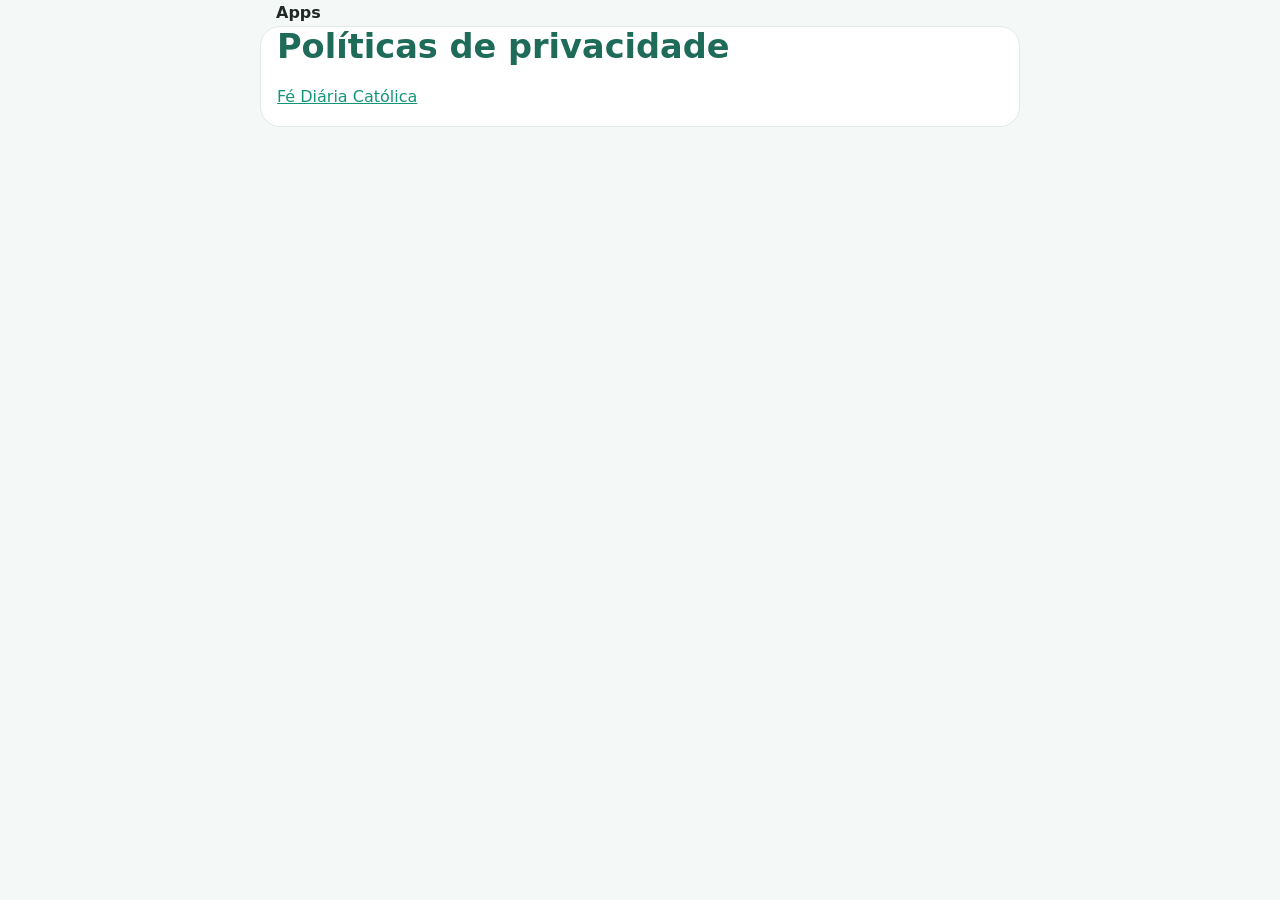
==== index.html @ 809ec91d "Política de privacidade do Fé Diária Católica Co-Authored-By: Claude Opus 5.5 <noreply@anthropic.com" ====
<!DOCTYPE html><html lang="pt-BR"><head><meta charset="UTF-8"><meta name="viewport" content="width=device-width, initial-scale=1"><title>Apps</title><link rel="stylesheet" href="estilo.css"></head>
<body><header class="wrap">Apps</header><main class="wrap"><h1>Políticas de privacidade</h1><p><a href="fe-diaria-catolica/privacidade/">Fé Diária Católica</a></p></main></body></html>
---- estilo.css ----
*{box-sizing:border-box}
body{margin:0;background:#f4f8f6;color:#1f2a26;font:16px/1.65 system-ui,-apple-system,"Segoe UI",Roboto,sans-serif}
.wrap{max-width:760px;margin:0 auto;padding:0 16px}
header{padding:22px 0;font-weight:700}
main{background:#fff;border:1px solid #e0ebe5;border-radius:20px;padding:28px 22px 32px;margin-bottom:40px}
h1{font-size:clamp(1.6rem,4.5vw,2.1rem);line-height:1.2;margin:0 0 6px;color:#1d6b58}
h2{font-size:1.18rem;margin:28px 0 8px}
.updated{color:#5d6f68;font-size:.9rem;margin:0 0 22px}
p{overflow-wrap:anywhere}
a{color:#14957a}
footer{color:#5d6f68;padding:0 0 30px;font-size:.9rem;text-align:center}
@media (min-width:700px){main{padding:40px 48px 44px}}
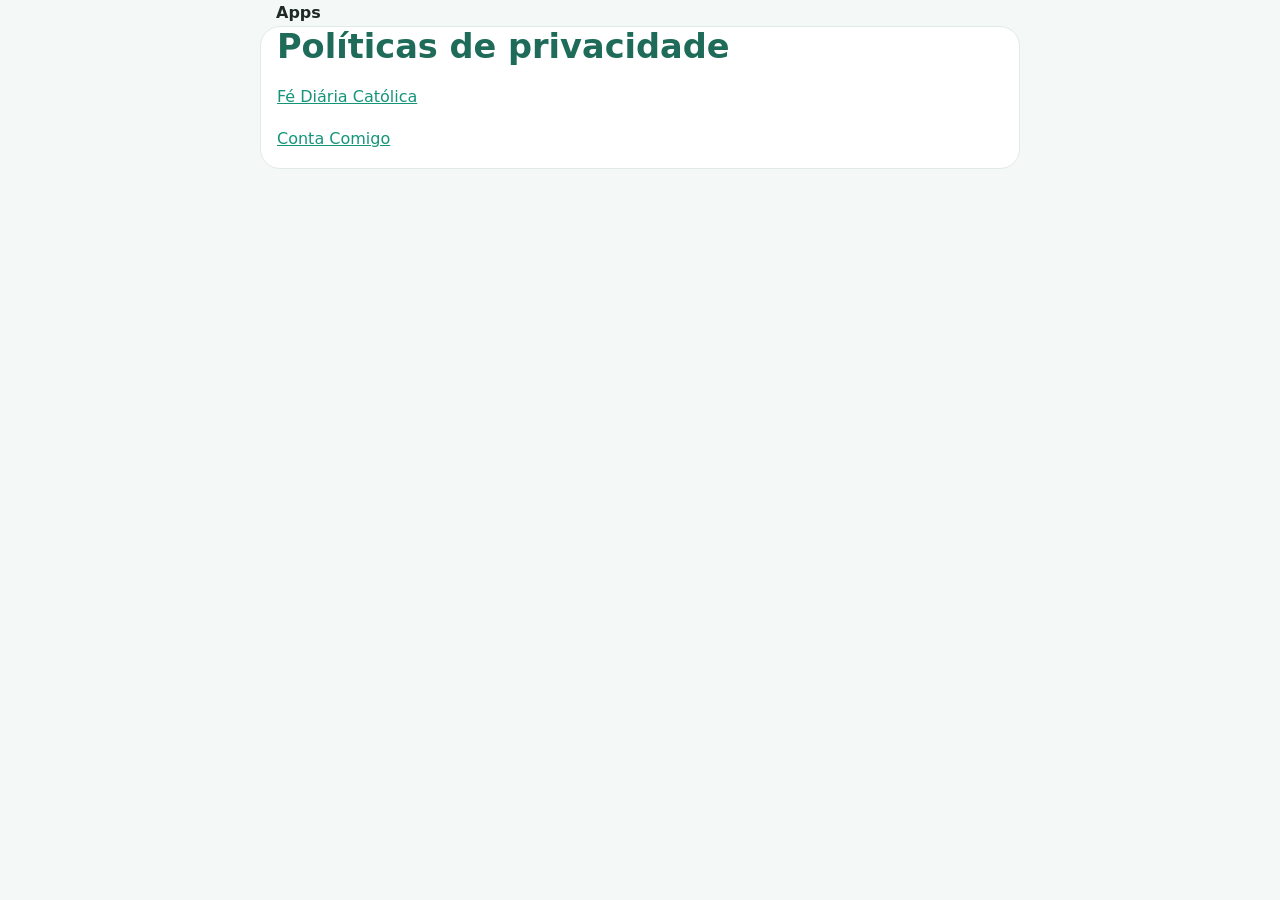
==== commit de4fb7dc: "Política de privacidade e imagens da loja do Conta Comigo Co-Authored-By: Claude Opus 5.5 <noreply@a" ====
--- a/index.html
+++ b/index.html
@@ -1,2 +1,2 @@
 <!DOCTYPE html><html lang="pt-BR"><head><meta charset="UTF-8"><meta name="viewport" content="width=device-width, initial-scale=1"><title>Apps</title><link rel="stylesheet" href="estilo.css"></head>
-<body><header class="wrap">Apps</header><main class="wrap"><h1>Políticas de privacidade</h1><p><a href="fe-diaria-catolica/privacidade/">Fé Diária Católica</a></p></main></body></html>
+<body><header class="wrap">Apps</header><main class="wrap"><h1>Políticas de privacidade</h1><p><a href="fe-diaria-catolica/privacidade/">Fé Diária Católica</a></p><p><a href="conta-comigo/privacidade/">Conta Comigo</a></p></main></body></html>
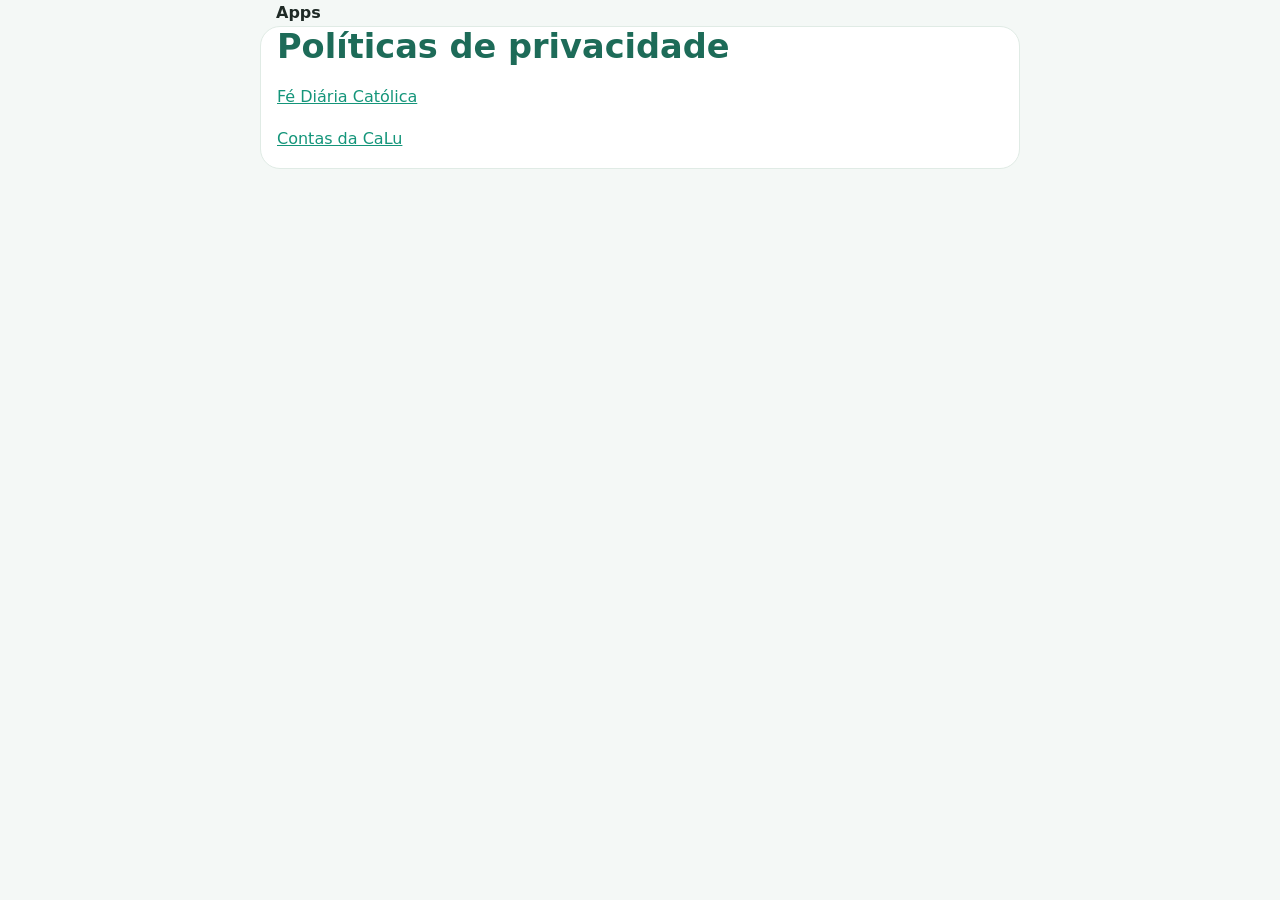
==== commit ec19c9cf: "Conta Comigo passa a se chamar Contas da CaLu (política e imagens) Co-Authored-By: Claude Opus 5.5 <" ====
--- a/index.html
+++ b/index.html
@@ -1,2 +1,2 @@
 <!DOCTYPE html><html lang="pt-BR"><head><meta charset="UTF-8"><meta name="viewport" content="width=device-width, initial-scale=1"><title>Apps</title><link rel="stylesheet" href="estilo.css"></head>
-<body><header class="wrap">Apps</header><main class="wrap"><h1>Políticas de privacidade</h1><p><a href="fe-diaria-catolica/privacidade/">Fé Diária Católica</a></p><p><a href="conta-comigo/privacidade/">Conta Comigo</a></p></main></body></html>
+<body><header class="wrap">Apps</header><main class="wrap"><h1>Políticas de privacidade</h1><p><a href="fe-diaria-catolica/privacidade/">Fé Diária Católica</a></p><p><a href="conta-comigo/privacidade/">Contas da CaLu</a></p></main></body></html>
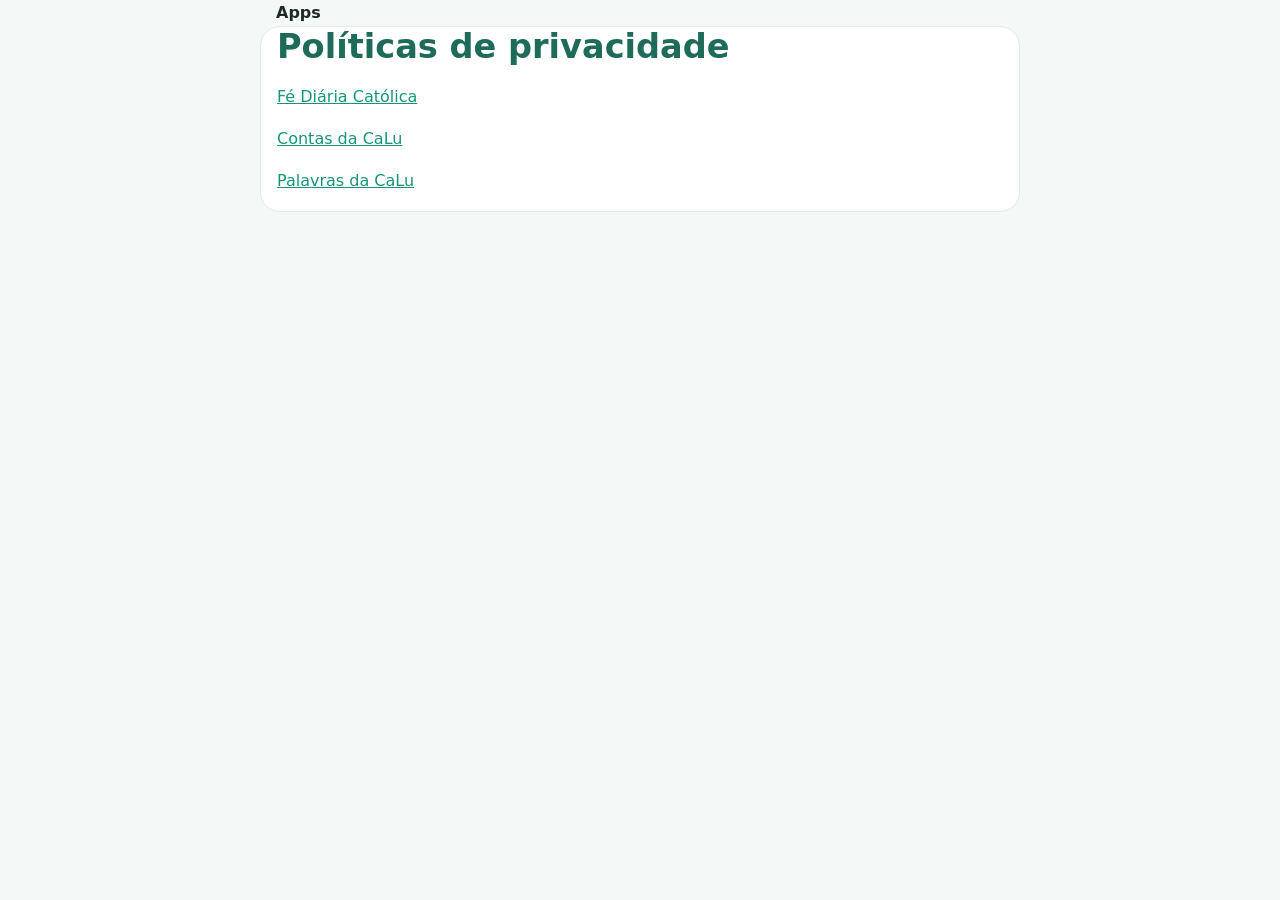
==== commit 5f45f92e: "Palavras da CaLu: política de privacidade e ícone" ====
--- a/index.html
+++ b/index.html
@@ -1,2 +1,2 @@
 <!DOCTYPE html><html lang="pt-BR"><head><meta charset="UTF-8"><meta name="viewport" content="width=device-width, initial-scale=1"><title>Apps</title><link rel="stylesheet" href="estilo.css"></head>
-<body><header class="wrap">Apps</header><main class="wrap"><h1>Políticas de privacidade</h1><p><a href="fe-diaria-catolica/privacidade/">Fé Diária Católica</a></p><p><a href="conta-comigo/privacidade/">Contas da CaLu</a></p></main></body></html>
+<body><header class="wrap">Apps</header><main class="wrap"><h1>Políticas de privacidade</h1><p><a href="fe-diaria-catolica/privacidade/">Fé Diária Católica</a></p><p><a href="conta-comigo/privacidade/">Contas da CaLu</a></p><p><a href="palavras-da-calu/privacidade/">Palavras da CaLu</a></p></main></body></html>
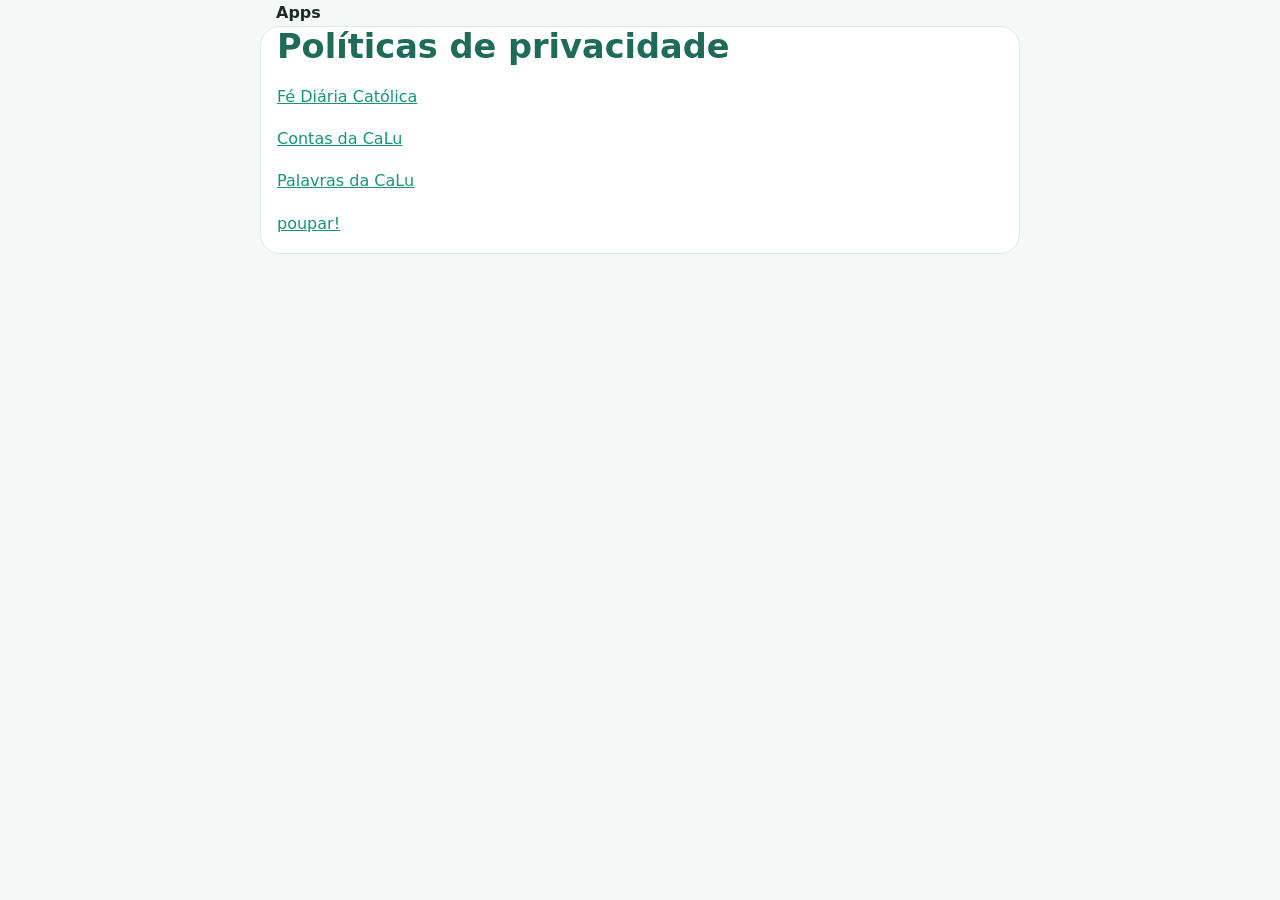
==== commit 58235b47: "poupar!: política de privacidade Co-Authored-By: Claude Opus 5.5 <noreply@anthropic.com> Claude-Sess" ====
--- a/index.html
+++ b/index.html
@@ -1,2 +1,2 @@
 <!DOCTYPE html><html lang="pt-BR"><head><meta charset="UTF-8"><meta name="viewport" content="width=device-width, initial-scale=1"><title>Apps</title><link rel="stylesheet" href="estilo.css"></head>
-<body><header class="wrap">Apps</header><main class="wrap"><h1>Políticas de privacidade</h1><p><a href="fe-diaria-catolica/privacidade/">Fé Diária Católica</a></p><p><a href="conta-comigo/privacidade/">Contas da CaLu</a></p><p><a href="palavras-da-calu/privacidade/">Palavras da CaLu</a></p></main></body></html>
+<body><header class="wrap">Apps</header><main class="wrap"><h1>Políticas de privacidade</h1><p><a href="fe-diaria-catolica/privacidade/">Fé Diária Católica</a></p><p><a href="conta-comigo/privacidade/">Contas da CaLu</a></p><p><a href="palavras-da-calu/privacidade/">Palavras da CaLu</a></p><p><a href="poupar/privacidade/">poupar!</a></p></main></body></html>
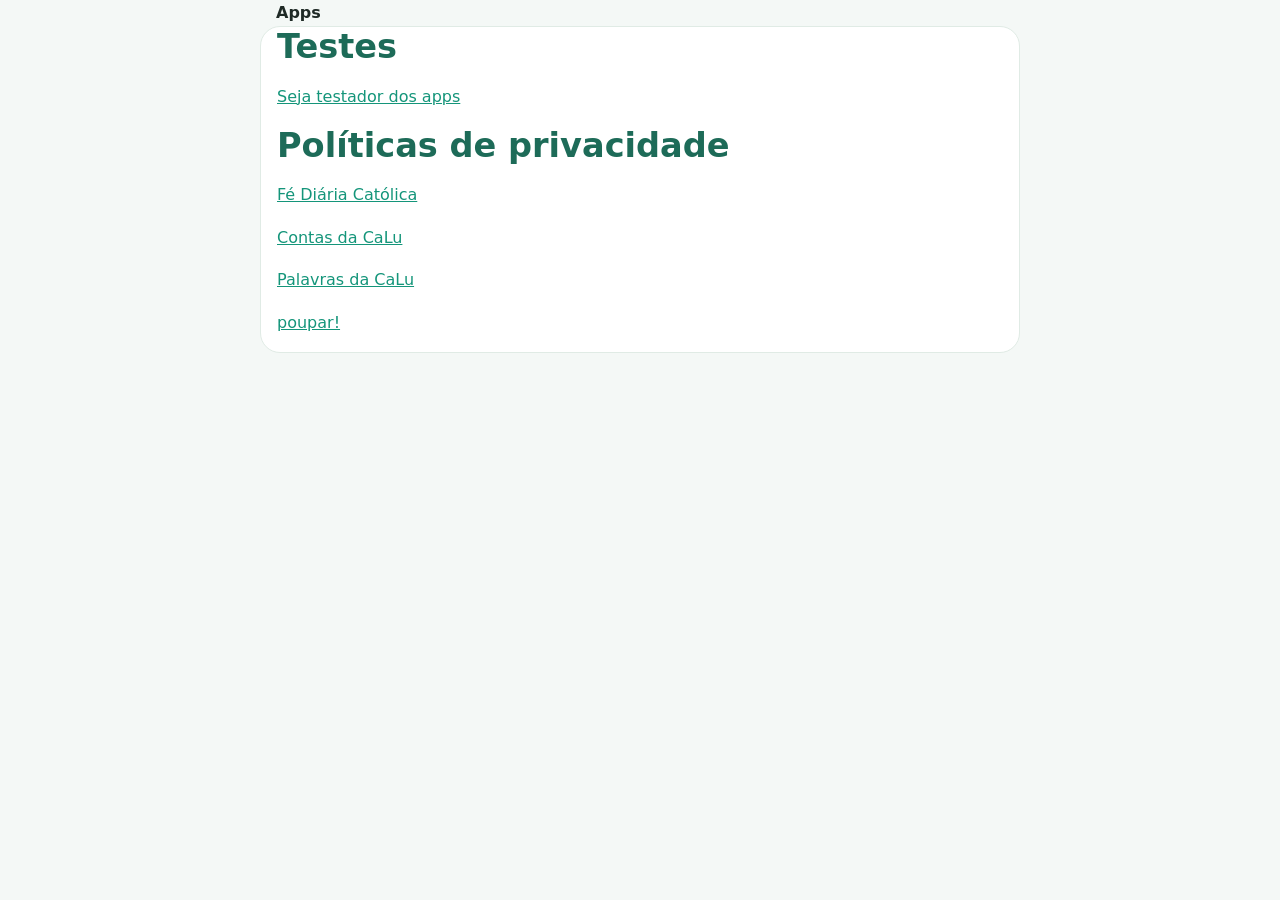
==== commit d8ccf9e0: "Página de testes: grupo de testadores, convite e link da Play de cada app Co-Authored-By: Claude Son" ====
--- a/index.html
+++ b/index.html
@@ -1,2 +1,2 @@
 <!DOCTYPE html><html lang="pt-BR"><head><meta charset="UTF-8"><meta name="viewport" content="width=device-width, initial-scale=1"><title>Apps</title><link rel="stylesheet" href="estilo.css"></head>
-<body><header class="wrap">Apps</header><main class="wrap"><h1>Políticas de privacidade</h1><p><a href="fe-diaria-catolica/privacidade/">Fé Diária Católica</a></p><p><a href="conta-comigo/privacidade/">Contas da CaLu</a></p><p><a href="palavras-da-calu/privacidade/">Palavras da CaLu</a></p><p><a href="poupar/privacidade/">poupar!</a></p></main></body></html>
+<body><header class="wrap">Apps</header><main class="wrap"><h1>Testes</h1><p><a href="testes/">Seja testador dos apps</a></p><h1>Políticas de privacidade</h1><p><a href="fe-diaria-catolica/privacidade/">Fé Diária Católica</a></p><p><a href="conta-comigo/privacidade/">Contas da CaLu</a></p><p><a href="palavras-da-calu/privacidade/">Palavras da CaLu</a></p><p><a href="poupar/privacidade/">poupar!</a></p></main></body></html>
